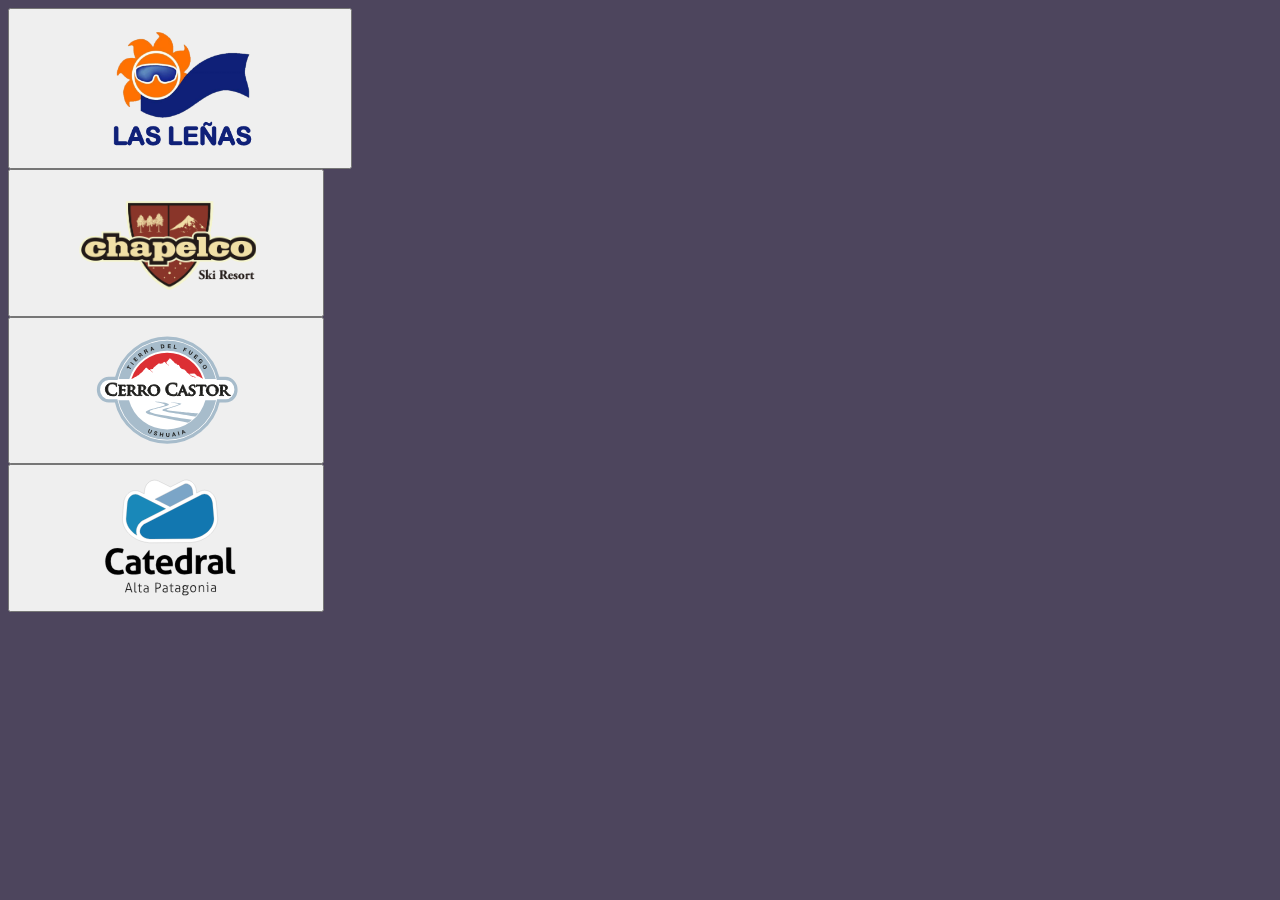
==== index.html @ 2fd46156 "dev stage: html" ====
<!DOCTYPE html>
<html lang="en">
<head>
    <meta charset="UTF-8">
    <meta http-equiv="X-UA-Compatible" content="IE=edge">
    <meta name="viewport" content="width=device-width, initial-scale=1.0">
    <title>Snow-Easy</title>


    <link rel="stylesheet" href="style.css">
    <link href="https://cdn.jsdelivr.net/npm/bootstrap@5.3.0-alpha1/dist/css/bootstrap.min.css" rel="stylesheet" integrity="sha384-GLhlTQ8iRABdZLl6O3oVMWSktQOp6b7In1Zl3/Jr59b6EGGoI1aFkw7cmDA6j6gD" crossorigin="anonymous">

</head>
<body class="body">

    <div class="row">
        <div id="logoRoqueAllende" class="col"></div>
    </div>

    <div class="container text-center">
    <div id="logosCentros" class="row">
        <div class="col-12 align-self-center">
            <a href="./check-in.html"><button id="logoLenas" class="btn"><img src="./img/logoLenas.png" alt="las lenas mendoza"></button></a>
        </div>
        <div class="col-12 align-self-center">
            <a href="./check-in.html"><button id="logoChapelco" class="btn"><img src="./img/logoChapelco.svg" alt="cerro chapelco"></button></a>
        </div>
        <div class="col-12 align-self-center">
            <a href="./check-in.html"><button id="logoCastor" class="btn"><img src="./img/logoCastor.svg" alt="cerro castor ushuaia"></button></a>
        </div>
        <div class="col-12 align-self-center">
            <a href="./check-in.html"><button id="logoCatedral" class="btn"><img src="./img/logoCatedral.svg" alt="cerro catedral bariloche"></button></a>
        </div>
    </div>
    </div>







    <script src="https://cdn.jsdelivr.net/npm/bootstrap@5.3.0-alpha1/dist/js/bootstrap.bundle.min.js" integrity="sha384-w76AqPfDkMBDXo30jS1Sgez6pr3x5MlQ1ZAGC+nuZB+EYdgRZgiwxhTBTkF7CXvN" crossorigin="anonymous"></script>
    <script src="app.js"></script> 

</body>
</html>
---- style.css ----
:root{
    --violeta: #4D455D;
    --rosa: #E96479;
    --beige: #F5E9CF;
    --verde: #7DB9B6;
}

.body{
    background-color: var(--violeta);
}

img{
    width:60%;
    transition: 0.15s linear
}

img:hover{
    transform: scale(1.2);
}

a{
    text-decoration: none;
}
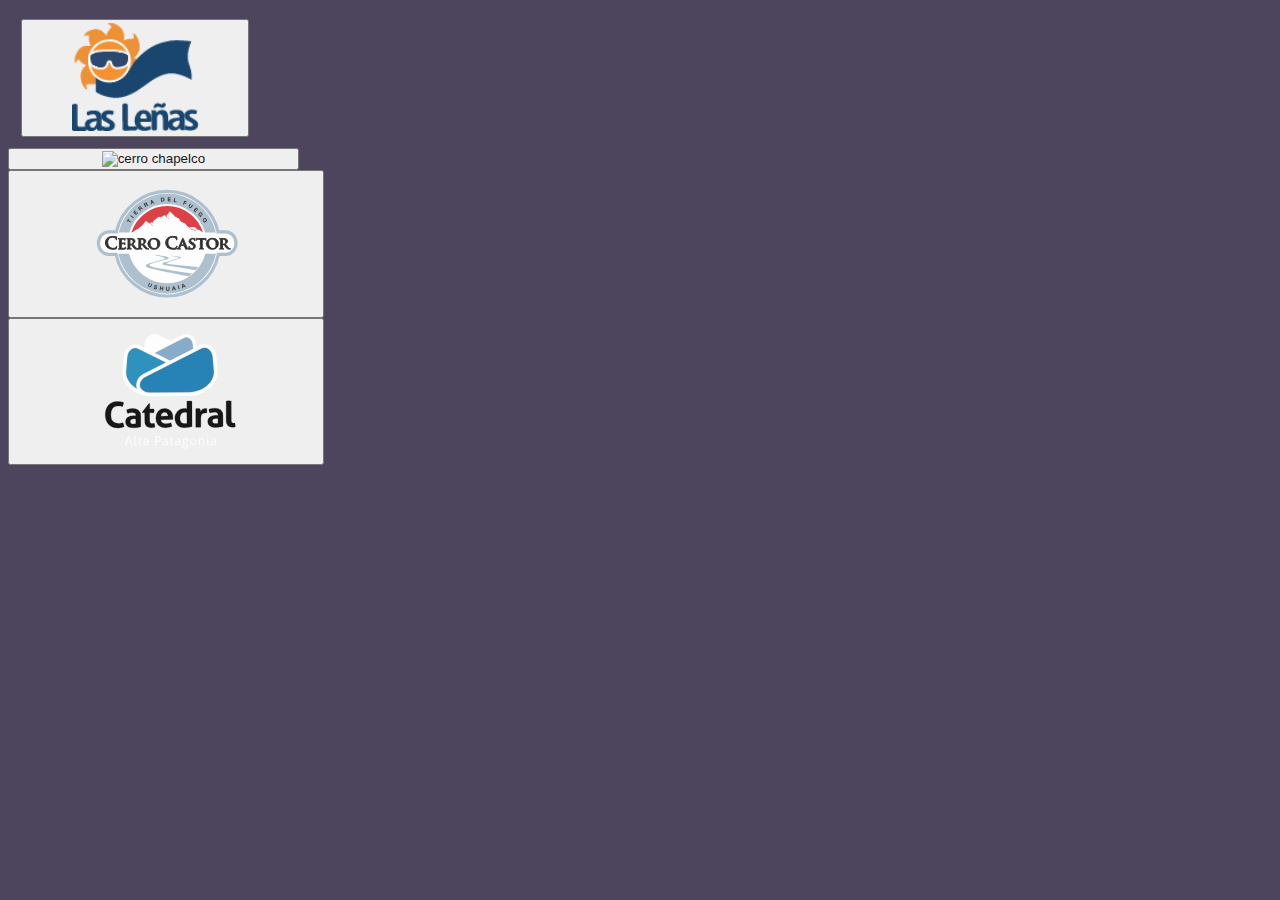
==== commit 2e03ec8c: "some style to check in" ====
--- a/index.html
+++ b/index.html
@@ -20,10 +20,10 @@
     <div class="container text-center">
     <div id="logosCentros" class="row">
         <div class="col-12 align-self-center">
-            <a href="./check-in.html"><button id="logoLenas" class="btn"><img src="./img/logoLenas.png" alt="las lenas mendoza"></button></a>
+            <a href="./check-in.html"><button id="logoLenas" class="btn"><img src="./img/laslenas_vect_logo.png" alt="las lenas mendoza"></button></a>
         </div>
         <div class="col-12 align-self-center">
-            <a href="./check-in.html"><button id="logoChapelco" class="btn"><img src="./img/logoChapelco.svg" alt="cerro chapelco"></button></a>
+            <a href="./check-in.html"><button id="logoChapelco" class="btn"><img src="https://www.chapelco.com/images/logo.png" alt="cerro chapelco"></button></a>
         </div>
         <div class="col-12 align-self-center">
             <a href="./check-in.html"><button id="logoCastor" class="btn"><img src="./img/logoCastor.svg" alt="cerro castor ushuaia"></button></a>
--- a/style.css
+++ b/style.css
@@ -7,18 +7,35 @@
 
 .body{
     background-color: var(--violeta);
+    color:white
 }
 
 img{
     width:60%;
-    transition: 0.15s linear
+    transition: 0.15s linear;
+    opacity:0.9
+}
+
+#logoChapelco{
+    width:23%
+}
+
+#logoLenas{
+    width:18%;
+    margin: 0.8em 0 0.8em 1em
+
+}
+
+#logoVertical{
+    width:10%;
+    margin-bottom:1em
 }
 
 img:hover{
     transform: scale(1.2);
+    opacity:1
 }
 
 a{
     text-decoration: none;
 }
-
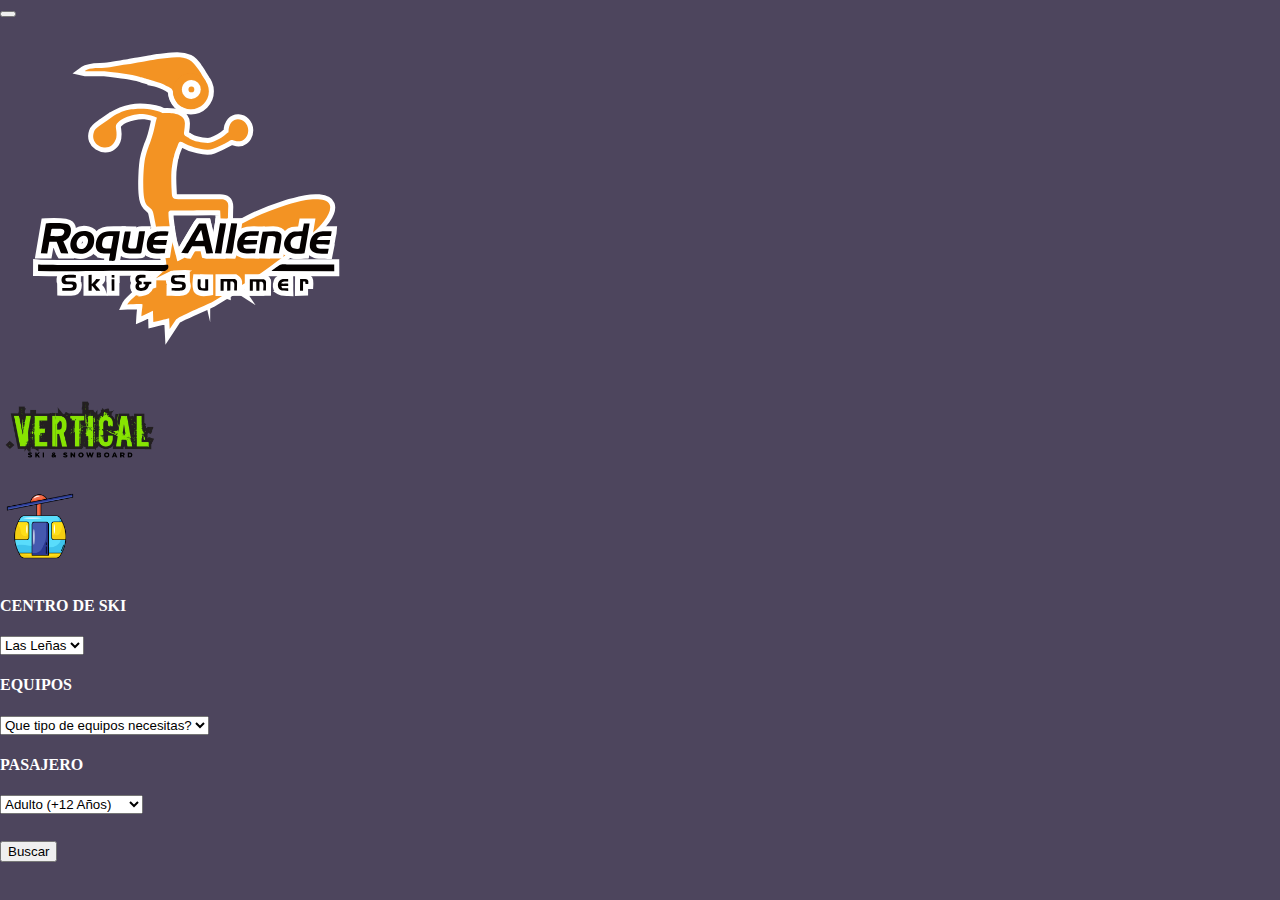
==== commit dd71b051: "new index.html" ====
--- a/index.html
+++ b/index.html
@@ -4,44 +4,96 @@
     <meta charset="UTF-8">
     <meta http-equiv="X-UA-Compatible" content="IE=edge">
     <meta name="viewport" content="width=device-width, initial-scale=1.0">
-    <title>Snow-Easy</title>
+    <title>Document</title>
 
-
-    <link rel="stylesheet" href="style.css">
+    <link rel="stylesheet" href="./style.css">
     <link href="https://cdn.jsdelivr.net/npm/bootstrap@5.3.0-alpha1/dist/css/bootstrap.min.css" rel="stylesheet" integrity="sha384-GLhlTQ8iRABdZLl6O3oVMWSktQOp6b7In1Zl3/Jr59b6EGGoI1aFkw7cmDA6j6gD" crossorigin="anonymous">
 
 </head>
 <body class="body">
-
-    <div class="row">
-        <div id="logoRoqueAllende" class="col"></div>
+    <div class="container text-center">
+        <div class="row align-items-start">
+            <div class="col">
+                <nav class="navbar">
+                    <div class="container-fluid">
+                    <button class="navbar-toggler" type="button" data-bs-toggle="collapse" data-bs-target="#navbarToggleExternalContent" aria-controls="navbarToggleExternalContent" aria-expanded="false" aria-label="Toggle navigation">
+                        <span class="navbar-toggler-icon"></span>
+                    </button>
+                    </div>
+                    </nav>
+            </div>
+            
+            <div class="col">
+                    <img src="./img/logoRoqueAllende.svg" alt="roque allende ski" id="logoRoqueAllende" class="img-fluid">
+            </div>
+            <div class="col"></div>
+        </div>
     </div>
 
-    <div class="container text-center">
-    <div id="logosCentros" class="row">
-        <div class="col-12 align-self-center">
-            <a href="./check-in.html"><button id="logoLenas" class="btn"><img src="./img/laslenas_vect_logo.png" alt="las lenas mendoza"></button></a>
+    <section>
+        <img class='banner' src="./img/banner1.jpg" alt="">
+    </section>
+
+    <main>
+        <div class="container text-center">
+            <div class="row align-items-start">
+                <div class="col botonera">
+                    <img src="./img/logoVertical.webp" class="logoVertical" alt="">
+                    <!-- <button class="btn">Rental</button> -->
+                </div>
+                <div class="col botonera">
+                    <img src="./img/telesilla.png" class="logoPases" alt="">
+                    <!-- <button class="btn">Pases</button> -->
+                </div>
         </div>
-        <div class="col-12 align-self-center">
-            <a href="./check-in.html"><button id="logoChapelco" class="btn"><img src="https://www.chapelco.com/images/logo.png" alt="cerro chapelco"></button></a>
+<!-- Centro de Ski -->
+        <div>
+            <div>
+                <h4>CENTRO DE SKI</h4>
+                <select class="form-select">
+                    <option selected>Las Leñas</option>
+                    <option value="2">Chapelco</option>
+                    <option value="3">Castor</option>
+                    <option value="4">Catedral</option>
+                </select>
+            </div>    
         </div>
-        <div class="col-12 align-self-center">
-            <a href="./check-in.html"><button id="logoCastor" class="btn"><img src="./img/logoCastor.svg" alt="cerro castor ushuaia"></button></a>
+
+<!-- Equipos -->
+        <div>
+            <div>
+                <h4>EQUIPOS</h4>
+                <select class="form-select">
+                    <option selected><span class="texto-secundario">Que tipo de equipos necesitas?</span></option>
+                    <option value="1">Ski SPORT</option>
+                    <option value="2">Ski ALTA GAMA</option>
+                    <option value="3">Snowboard SPORT</option>
+                    <option value="4">Snowboard ALTA GAMA</option>
+                </select>
+            </div>    
         </div>
-        <div class="col-12 align-self-center">
-            <a href="./check-in.html"><button id="logoCatedral" class="btn"><img src="./img/logoCatedral.svg" alt="cerro catedral bariloche"></button></a>
+<!-- Pasajero -->
+        <div>
+            <div>
+                <h4>PASAJERO</h4>
+                <select class="form-select">
+                    <option selected>Adulto (+12 Años)</option>
+                    <option value="1">Menor (6 a 11 Años)</option>
+                    <option value="2">Child (3 a 5 Años)</option>
+                    <option value="3">Infant (0 a 2 Años)</option>
+                </select>
+            </div>    
         </div>
-    </div>
-    </div>
 
+<!-- botonera -->
+        <div class="d-grid gap-2 col-6 mx-auto">
+            <button class="btn btn-primary" id="btn-buscar" type="button">Buscar</button>
+        </div>
 
+    </main>
 
+    <!-- <footer><p>Snow Easy un producto de Roque Allende SA - Leg.15115</p></footer> -->
 
-
-
-
-    <script src="https://cdn.jsdelivr.net/npm/bootstrap@5.3.0-alpha1/dist/js/bootstrap.bundle.min.js" integrity="sha384-w76AqPfDkMBDXo30jS1Sgez6pr3x5MlQ1ZAGC+nuZB+EYdgRZgiwxhTBTkF7CXvN" crossorigin="anonymous"></script>
-    <script src="app.js"></script> 
 
 </body>
 </html>--- a/style.css
+++ b/style.css
@@ -7,35 +7,67 @@
 
 .body{
     background-color: var(--violeta);
-    color:white
+    color:white;
+    margin:0px
 }
 
-img{
-    width:60%;
-    transition: 0.15s linear;
-    opacity:0.9
+#logoRoqueAllende{
+    width:30%;
+    padding: 0.5em 0em
 }
 
-#logoChapelco{
-    width:23%
+.banner{
+    width:0px
 }
 
-#logoLenas{
-    width:18%;
-    margin: 0.8em 0 0.8em 1em
-
+.botonera{
+    height: 10vh;
 }
 
-#logoVertical{
-    width:10%;
-    margin-bottom:1em
+#btn-buscar{
+        margin-top:2em;
+        --bs-btn-color: #fff;
+        --bs-btn-bg: var(--rosa);
+        --bs-btn-border-color: var(--rosa);
+        --bs-btn-hover-color: #fff;
+        --bs-btn-hover-bg: var(--rosa);
+        --bs-btn-hover-border-color: #0a58ca;
+        --bs-btn-focus-shadow-rgb: 49,132,253;
+        --bs-btn-active-color: #fff;
+        --bs-btn-active-bg: var(--rosa);
+        --bs-btn-active-border-color: var(--rosa);
+        --bs-btn-active-shadow: inset 0 3px 5px rgba(0, 0, 0, 0.125);
+        --bs-btn-disabled-color: #fff;
+        --bs-btn-disabled-bg: var(--rosa);
+        --bs-btn-disabled-border-color: --rosa;
+    }
+
+.logoVertical{
+    width:150px;
+    padding:5px
 }
 
-img:hover{
-    transform: scale(1.2);
-    opacity:1
+.logoPases{
+    width:70px;
+    padding:5px;
 }
 
-a{
-    text-decoration: none;
-}
+
+
+/*Media Querys*/
+
+@media (max-width:600px){
+    #logoRoqueAllende{
+        width:60%;
+    }
+
+    .banner{
+        width:390px;
+        padding:0;
+        margin:0;
+        border:0;
+    }
+    
+    
+
+}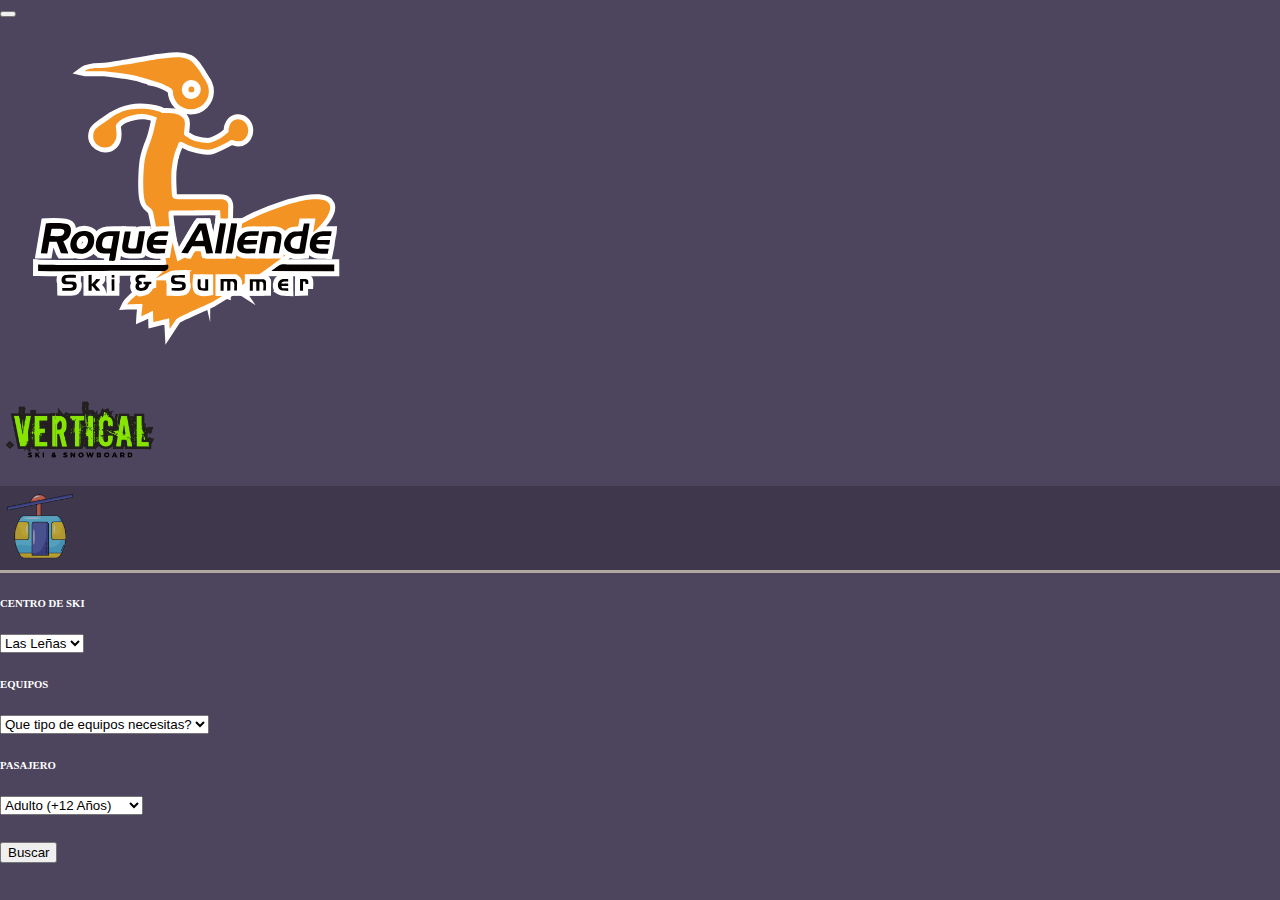
==== commit 4aaad761: "some css in new index html" ====
--- a/index.html
+++ b/index.html
@@ -41,7 +41,7 @@
                     <img src="./img/logoVertical.webp" class="logoVertical" alt="">
                     <!-- <button class="btn">Rental</button> -->
                 </div>
-                <div class="col botonera">
+                <div class="col botonera2">
                     <img src="./img/telesilla.png" class="logoPases" alt="">
                     <!-- <button class="btn">Pases</button> -->
                 </div>
@@ -49,7 +49,7 @@
 <!-- Centro de Ski -->
         <div>
             <div>
-                <h4>CENTRO DE SKI</h4>
+                <h6>CENTRO DE SKI</h6>
                 <select class="form-select">
                     <option selected>Las Leñas</option>
                     <option value="2">Chapelco</option>
@@ -62,7 +62,7 @@
 <!-- Equipos -->
         <div>
             <div>
-                <h4>EQUIPOS</h4>
+                <h6>EQUIPOS</h6>
                 <select class="form-select">
                     <option selected><span class="texto-secundario">Que tipo de equipos necesitas?</span></option>
                     <option value="1">Ski SPORT</option>
@@ -75,7 +75,7 @@
 <!-- Pasajero -->
         <div>
             <div>
-                <h4>PASAJERO</h4>
+                <h6>PASAJERO</h6>
                 <select class="form-select">
                     <option selected>Adulto (+12 Años)</option>
                     <option value="1">Menor (6 a 11 Años)</option>
--- a/style.css
+++ b/style.css
@@ -52,6 +52,15 @@
     padding:5px;
 }
 
+.col.botonera2{
+    background-color:#363042;
+    border-bottom: var(--beige) solid;
+    opacity:0.6;
+}
+
+.h4{
+    font-size:14px
+}
 
 
 /*Media Querys*/
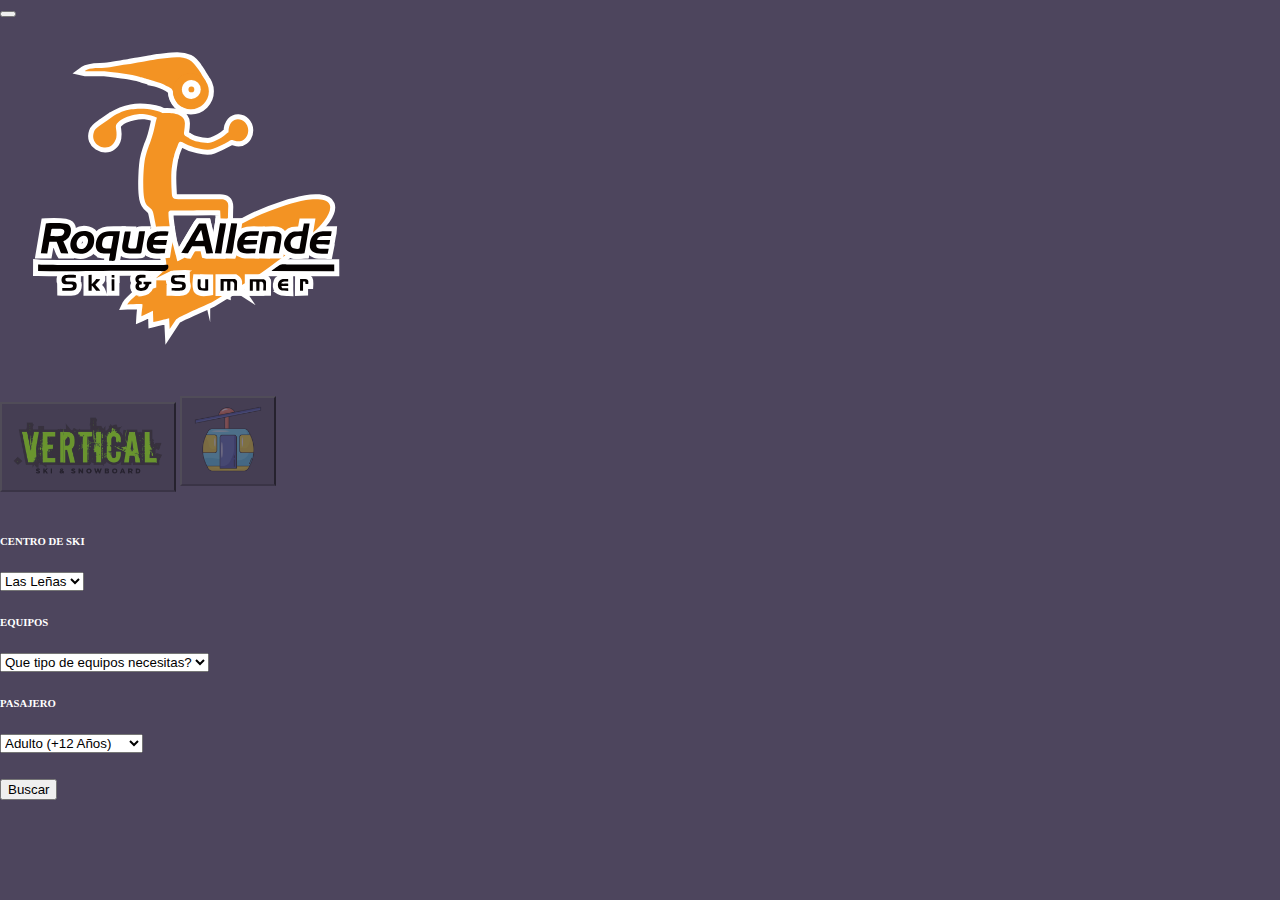
==== commit 91e722df: "testing some UI" ====
--- a/index.html
+++ b/index.html
@@ -37,15 +37,14 @@
     <main>
         <div class="container text-center">
             <div class="row align-items-start">
-                <div class="col botonera">
-                    <img src="./img/logoVertical.webp" class="logoVertical" alt="">
-                    <!-- <button class="btn">Rental</button> -->
-                </div>
-                <div class="col botonera2">
-                    <img src="./img/telesilla.png" class="logoPases" alt="">
-                    <!-- <button class="btn">Pases</button> -->
-                </div>
+                <button class="btn col botonera">
+                        <img src="./img/logoVertical.webp" class="logoVertical" alt="">
+                </button>
+                <button class="btn col botonera">
+                        <img src="./img/telesilla.png" class="logoPases" alt="">
+                </button>
         </div>
+        <br>
 <!-- Centro de Ski -->
         <div>
             <div>
--- a/style.css
+++ b/style.css
@@ -20,9 +20,6 @@
     width:0px
 }
 
-.botonera{
-    height: 10vh;
-}
 
 #btn-buscar{
         margin-top:2em;
@@ -41,25 +38,31 @@
         --bs-btn-disabled-bg: var(--rosa);
         --bs-btn-disabled-border-color: --rosa;
     }
+    
+.logoVertical{
+        width:150px;
+        padding:5px;
 
-.logoVertical{
-    width:150px;
-    padding:5px
 }
-
+    
 .logoPases{
     width:70px;
     padding:5px;
+    opacity:0.6;  
 }
 
-.col.botonera2{
-    background-color:#363042;
-    border-bottom: var(--beige) solid;
-    opacity:0.6;
+.col.botonera{
+    opacity:0.5;
+    background-color:#3e384b;
+    border-bottom: #292531 solid 2px;
+    --webkit-filter: grayscale(0.5);
+    height: 10vh;
 }
 
-.h4{
-    font-size:14px
+.col.botonera:focus{
+    --webkit-filter: grayscale(0);
+    opacity:1;
+
 }
 
 
@@ -76,7 +79,6 @@
         margin:0;
         border:0;
     }
-    
-    
+
 
 }